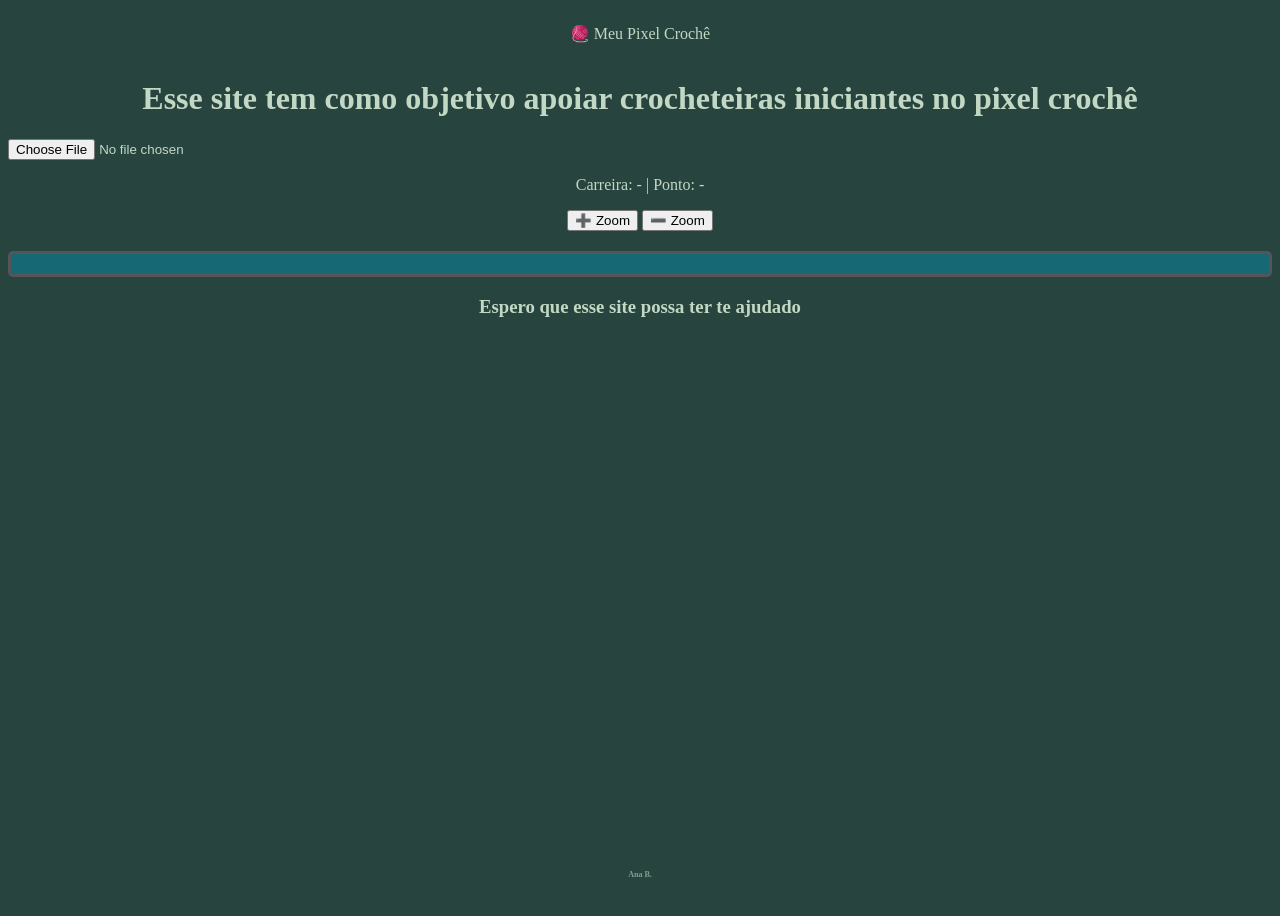
==== app.html @ 4f31d3ef "Update app.html" ====
<!DOCTYPE html>
<html lang="pt-BR">
<head>
  <meta charset="UTF-8">
  <title>Pixel Crochê</title>
  <link rel="stylesheet" href="style.css">
</head>
<body>

  <p>🧶 Meu Pixel Crochê</p>

  <h1>
    Esse site tem como objetivo apoiar crocheteiras iniciantes no pixel crochê
  </h1>

  <input type="file" id="upload">

  <p id="info">Carreira: - | Ponto: -</p>

  <div>
    <button onclick="zoomIn()">➕ Zoom</button>
    <button onclick="zoomOut()">➖ Zoom</button>
  </div>

  <div id="grid"></div>

  <h3>Espero que esse site possa ter te ajudado</h3>

  <footer>
    <h6>Ana B.</h6>
  </footer>

  <script src="script.js"></script>

</body>
</html>
---- style.css ----
:root {
  --cor-fundo: #28443F;
  --cor-principal: #156874;
  --cor-secundaria: #0f7476;
  --cor-texto: #C2D8C4;
  --cor-escura: #222222;
}

body {
  font-family: Georgia, "Times New Roman", serif;
  text-align: center;
  background-color: var(--cor-fundo);
  color: var(--cor-texto);

  min-height: 100vh;
  display: flex;
  flex-direction: column;
}

/* Página inicial */
.home {
  background: linear-gradient(135deg, var(--cor-secundaria), #00555a);
}

/* Botão */
.botao {
  display: inline-block;
  margin-top: 30px;
  padding: 15px 25px;
  background: var(--cor-escura);
  color: var(--cor-texto);
  text-decoration: none;
  border-radius: 8px;
  font-weight: bold;
}

/* Grid */
#grid {
  display: grid;
  gap: 2px;
  justify-content: center;
  margin-top: 20px;
  padding: 10px;
  background-color: var(--cor-principal);
  border: 3px solid #555;
  border-radius: 5px;
}

.cell {
  width: 15px;
  height: 15px;
  cursor: pointer;
}

.done {
  outline: 2px solid #00ff88;
}

/* Footer discreto */
footer {
  margin-top: auto;
  font-size: 12px;
  opacity: 0.6;
  padding: 10px;
}
  outline: 2px solid #00ff88;
}
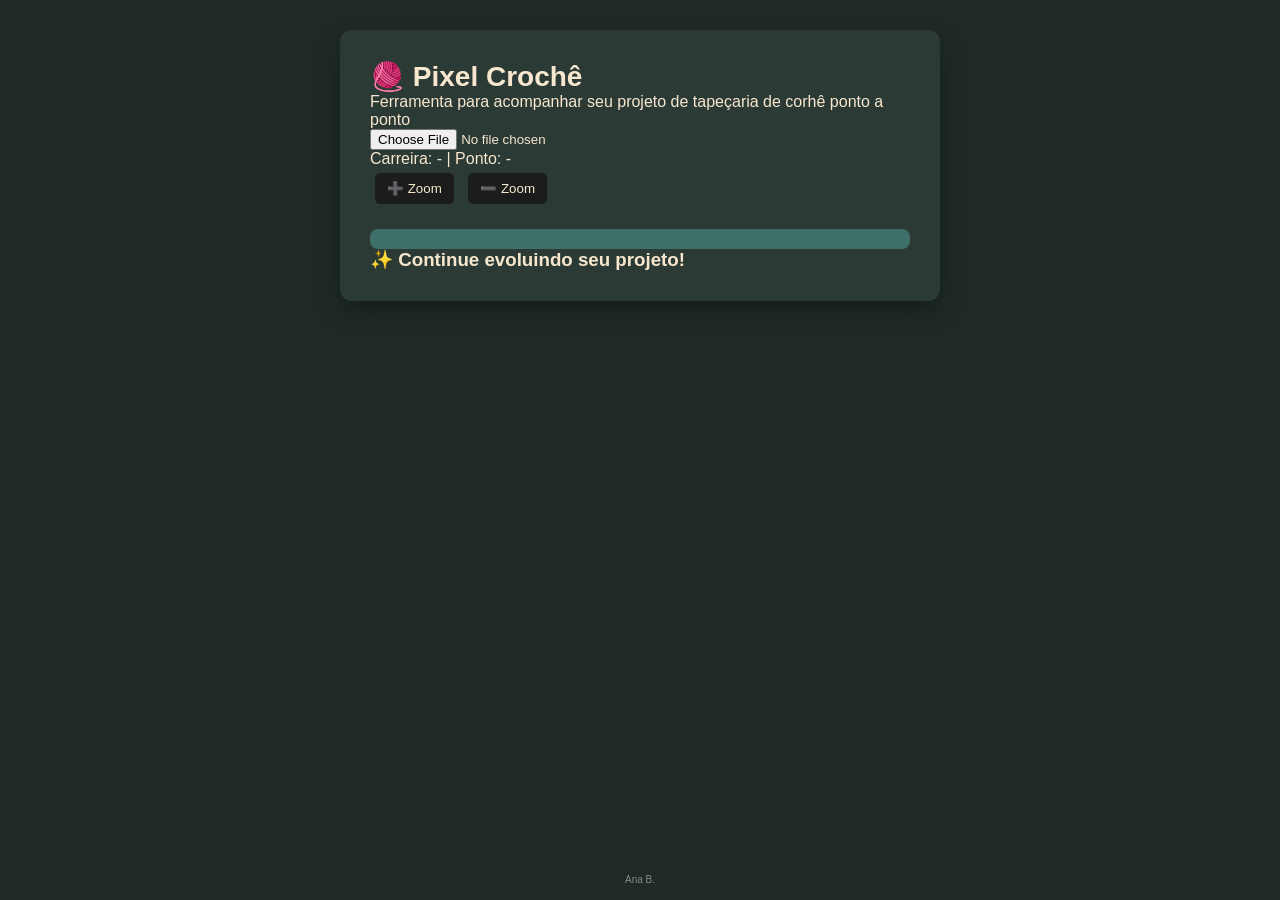
==== commit d3facaa1: "atualizando todo o html conforme sugestões do chat" ====
--- a/app.html
+++ b/app.html
@@ -7,27 +7,31 @@
 </head>
 <body>
 
-  <p>🧶 Meu Pixel Crochê</p>
+  <div class="container">
 
-  <h1>
-    Esse site tem como objetivo apoiar crocheteiras iniciantes no pixel crochê
-  </h1>
+    <h1>🧶 Pixel Crochê</h1>
 
-  <input type="file" id="upload">
+    <p>
+      Ferramenta para acompanhar seu projeto de tapeçaria de corhê ponto a ponto
+    </p>
 
-  <p id="info">Carreira: - | Ponto: -</p>
+    <input type="file" id="upload">
 
-  <div>
-    <button onclick="zoomIn()">➕ Zoom</button>
-    <button onclick="zoomOut()">➖ Zoom</button>
+    <p id="info">Carreira: - | Ponto: -</p>
+
+    <div>
+      <button onclick="zoomIn()">➕ Zoom</button>
+      <button onclick="zoomOut()">➖ Zoom</button>
+    </div>
+
+    <div id="grid"></div>
+
+    <h3>✨ Continue evoluindo seu projeto!</h3>
+
   </div>
 
-  <div id="grid"></div>
-
-  <h3>Espero que esse site possa ter te ajudado</h3>
-
   <footer>
-    <h6>Ana B.</h6>
+    Ana B.
   </footer>
 
   <script src="script.js"></script>
--- a/style.css
+++ b/style.css
@@ -1,37 +1,74 @@
 :root {
-  --cor-fundo: #28443F;
-  --cor-principal: #156874;
-  --cor-secundaria: #0f7476;
-  --cor-texto: #C2D8C4;
-  --cor-escura: #222222;
+  --cor-fundo: #1F2A27;
+  --cor-card: #2C3A36;
+  --cor-texto: #F7E7CE;
+  --cor-botao: #1C1C1C;
+  --cor-destaque: #3E6F68;
 }
 
+/* Reset leve */
+* {
+  margin: 0;
+  padding: 0;
+  box-sizing: border-box;
+}
+
+/* Estrutura base */
 body {
-  font-family: Georgia, "Times New Roman", serif;
-  text-align: center;
+  font-family: 'Segoe UI', Tahoma, Geneva, Verdana, sans-serif;
   background-color: var(--cor-fundo);
   color: var(--cor-texto);
 
   min-height: 100vh;
   display: flex;
   flex-direction: column;
+  align-items: center;
 }
 
 /* Página inicial */
 .home {
-  background: linear-gradient(135deg, var(--cor-secundaria), #00555a);
+  justify-content: center;
+  text-align: center;
+  gap: 20px;
+}
+
+/* Container padrão (efeito card) */
+.container {
+  background-color: var(--cor-card);
+  padding: 30px;
+  border-radius: 12px;
+  max-width: 600px;
+  width: 90%;
+  margin-top: 30px;
+  box-shadow: 0 10px 25px rgba(0,0,0,0.3);
+}
+
+/* Títulos */
+h1 {
+  font-size: 28px;
+}
+
+h2 {
+  font-size: 18px;
+  opacity: 0.8;
 }
 
 /* Botão */
 .botao {
   display: inline-block;
-  margin-top: 30px;
-  padding: 15px 25px;
-  background: var(--cor-escura);
+  margin-top: 20px;
+  padding: 8px 16px; /* tamanho */
+  background: var(--cor-botao);
   color: var(--cor-texto);
   text-decoration: none;
-  border-radius: 8px;
-  font-weight: bold;
+  border-radius: 6px;
+  font-size: 14px;
+  transition: 0.2s;
+}
+
+.botao:hover {
+  transform: scale(1.05);
+  background: #000;
 }
 
 /* Grid */
@@ -41,9 +78,8 @@
   justify-content: center;
   margin-top: 20px;
   padding: 10px;
-  background-color: var(--cor-principal);
-  border: 3px solid #555;
-  border-radius: 5px;
+  background-color: var(--cor-destaque);
+  border-radius: 8px;
 }
 
 .cell {
@@ -56,12 +92,24 @@
   outline: 2px solid #00ff88;
 }
 
+/* Botões zoom */
+button {
+  padding: 8px 12px;
+  margin: 5px;
+  border: none;
+  background: var(--cor-botao);
+  color: var(--cor-texto);
+  border-radius: 5px;
+  cursor: pointer;
+}
+
 /* Footer discreto */
 footer {
   margin-top: auto;
-  font-size: 12px;
-  opacity: 0.6;
-  padding: 10px;
+  font-size: 10px;
+  opacity: 0.5;
+  padding: 15px;
+}
 }
   outline: 2px solid #00ff88;
 }
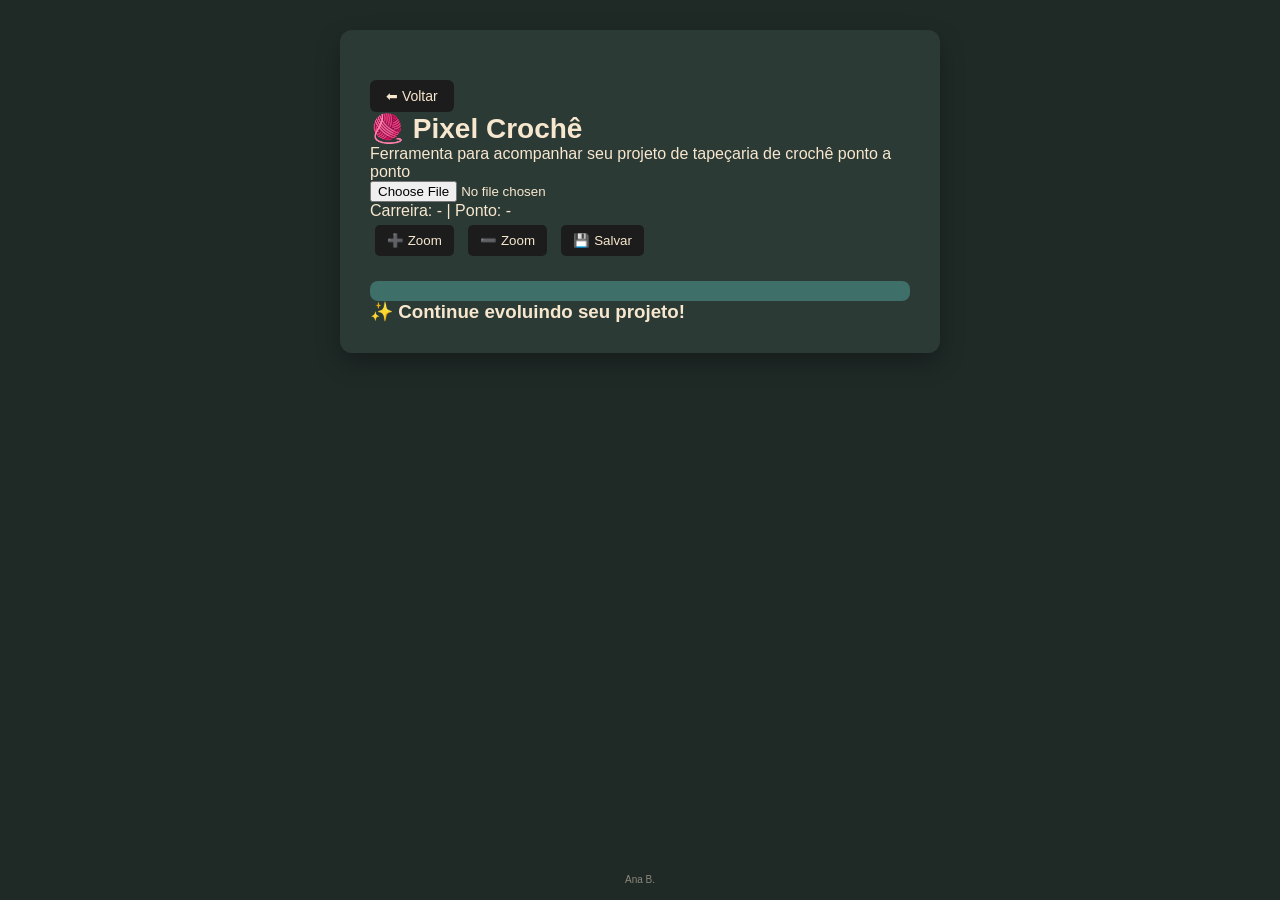
==== commit 2540d612: "Update app.html" ====
--- a/app.html
+++ b/app.html
@@ -5,14 +5,17 @@
   <title>Pixel Crochê</title>
   <link rel="stylesheet" href="style.css">
 </head>
+
 <body>
 
   <div class="container">
 
+    <a href="index.html" class="botao">⬅ Voltar</a>
+
     <h1>🧶 Pixel Crochê</h1>
 
     <p>
-      Ferramenta para acompanhar seu projeto de tapeçaria de corhê ponto a ponto
+      Ferramenta para acompanhar seu projeto de tapeçaria de crochê ponto a ponto
     </p>
 
     <input type="file" id="upload">
@@ -22,6 +25,7 @@
     <div>
       <button onclick="zoomIn()">➕ Zoom</button>
       <button onclick="zoomOut()">➖ Zoom</button>
+      <button onclick="salvarProjeto()">💾 Salvar</button>
     </div>
 
     <div id="grid"></div>
@@ -31,7 +35,7 @@
   </div>
 
   <footer>
-    Ana B.
+    <p>Ana B.</p>
   </footer>
 
   <script src="script.js"></script>
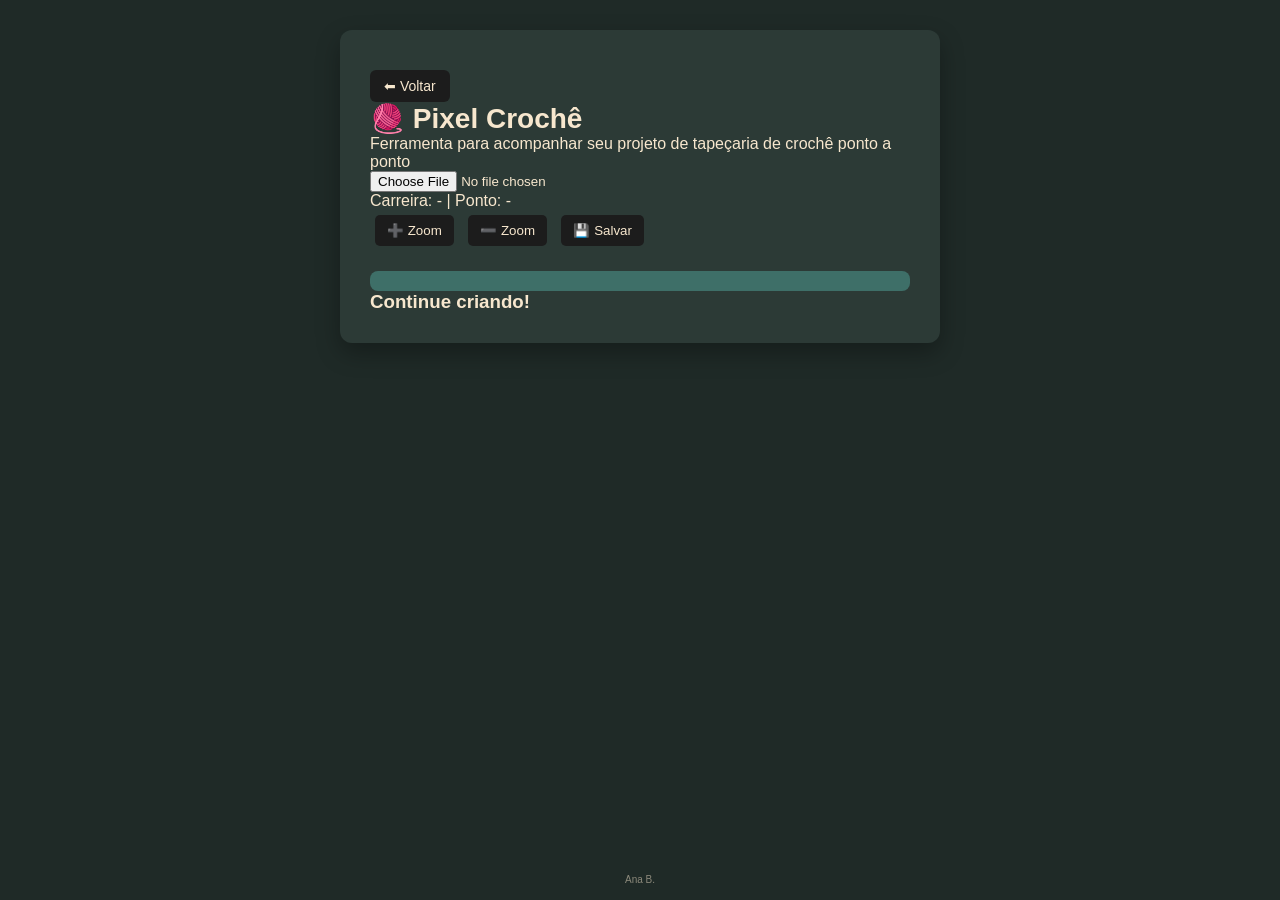
==== commit 27479492: "Update app.html" ====
--- a/app.html
+++ b/app.html
@@ -30,7 +30,7 @@
 
     <div id="grid"></div>
 
-    <h3>✨ Continue evoluindo seu projeto!</h3>
+    <h3>Continue criando!</h3>
 
   </div>
 
--- a/style.css
+++ b/style.css
@@ -6,14 +6,13 @@
   --cor-destaque: #3E6F68;
 }
 
-/* Reset leve */
+/* Reset */
 * {
   margin: 0;
   padding: 0;
   box-sizing: border-box;
 }
 
-/* Estrutura base */
 body {
   font-family: 'Segoe UI', Tahoma, Geneva, Verdana, sans-serif;
   background-color: var(--cor-fundo);
@@ -25,14 +24,12 @@
   align-items: center;
 }
 
-/* Página inicial */
 .home {
   justify-content: center;
   text-align: center;
   gap: 20px;
 }
 
-/* Container padrão (efeito card) */
 .container {
   background-color: var(--cor-card);
   padding: 30px;
@@ -43,7 +40,6 @@
   box-shadow: 0 10px 25px rgba(0,0,0,0.3);
 }
 
-/* Títulos */
 h1 {
   font-size: 28px;
 }
@@ -53,25 +49,27 @@
   opacity: 0.8;
 }
 
-/* Botão */
 .botao {
   display: inline-block;
-  margin-top: 20px;
-  padding: 8px 16px; /* tamanho */
+  margin-top: 10px;
+  padding: 8px 14px;
   background: var(--cor-botao);
   color: var(--cor-texto);
   text-decoration: none;
   border-radius: 6px;
   font-size: 14px;
-  transition: 0.2s;
 }
 
-.botao:hover {
-  transform: scale(1.05);
-  background: #000;
+button {
+  padding: 8px 12px;
+  margin: 5px;
+  border: none;
+  background: var(--cor-botao);
+  color: var(--cor-texto);
+  border-radius: 5px;
+  cursor: pointer;
 }
 
-/* Grid */
 #grid {
   display: grid;
   gap: 2px;
@@ -83,8 +81,6 @@
 }
 
 .cell {
-  width: 15px;
-  height: 15px;
   cursor: pointer;
 }
 
@@ -92,24 +88,46 @@
   outline: 2px solid #00ff88;
 }
 
-/* Botões zoom */
-button {
-  padding: 8px 12px;
-  margin: 5px;
-  border: none;
-  background: var(--cor-botao);
-  color: var(--cor-texto);
-  border-radius: 5px;
+.galeria {
+  display: grid;
+  grid-template-columns: repeat(auto-fit, minmax(120px, 1fr));
+  gap: 15px;
+  margin-top: 20px;
+}
+
+.galeria img {
+  width: 100%;
+  border-radius: 8px;
   cursor: pointer;
 }
 
-/* Footer discreto */
 footer {
   margin-top: auto;
   font-size: 10px;
   opacity: 0.5;
   padding: 15px;
 }
+
+.galeria {
+  display: grid;
+  grid-template-columns: repeat(auto-fit, minmax(140px, 1fr));
+  gap: 20px;
+  margin-top: 20px;
 }
-  outline: 2px solid #00ff88;
+
+.card {
+  background: var(--cor-card);
+  padding: 10px;
+  border-radius: 10px;
+  text-align: center;
 }
+
+.card img {
+  width: 100%;
+  border-radius: 8px;
+  margin-bottom: 10px;
+}
+
+a {
+  color: var(--cor-texto);
+}
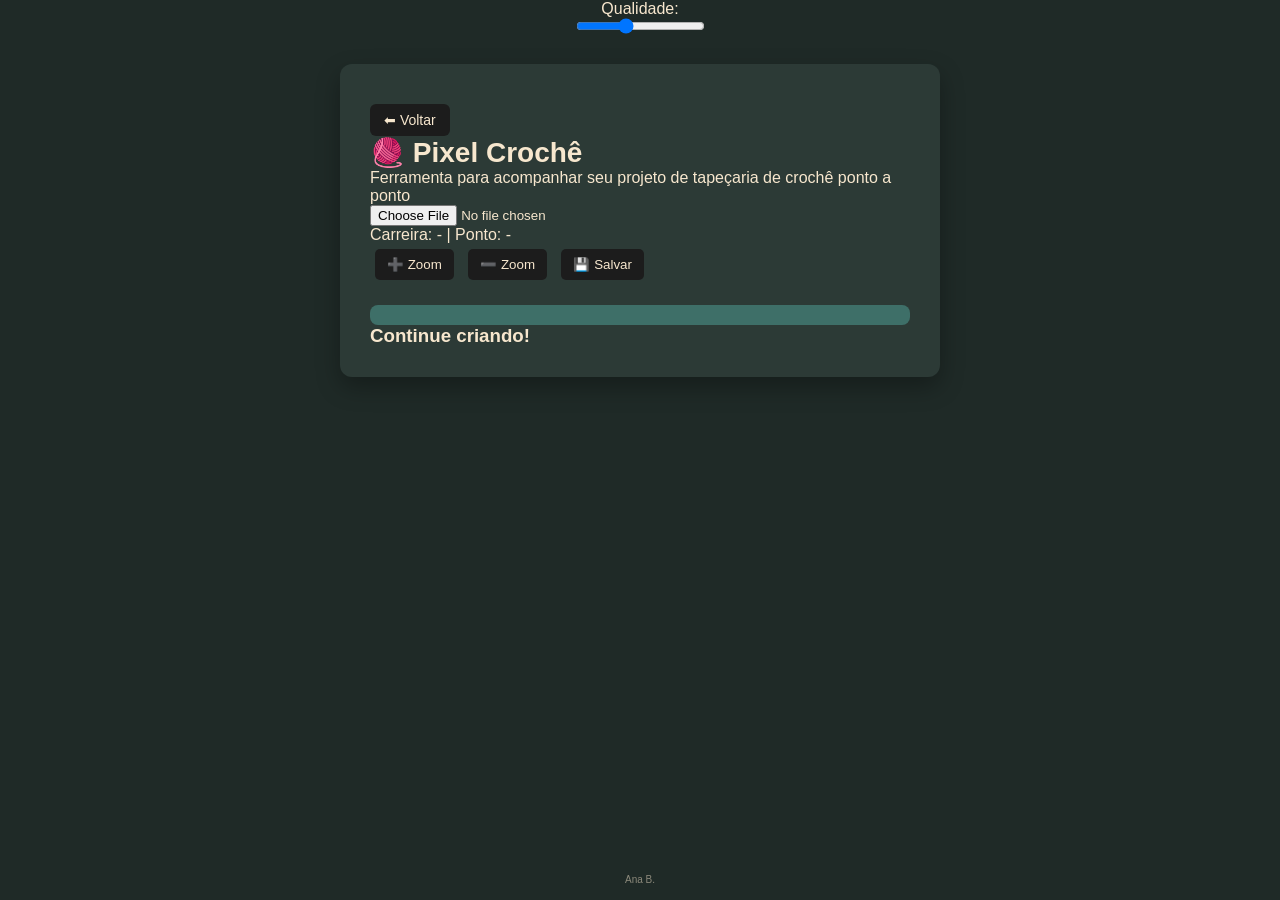
==== commit 991eaa49: "Update app.html" ====
--- a/app.html
+++ b/app.html
@@ -1,4 +1,6 @@
 <!DOCTYPE html>
+<label>Qualidade:</label>
+<input type="range" id="qualidade" min="20" max="100" value="50">
 <html lang="pt-BR">
 <head>
   <meta charset="UTF-8">
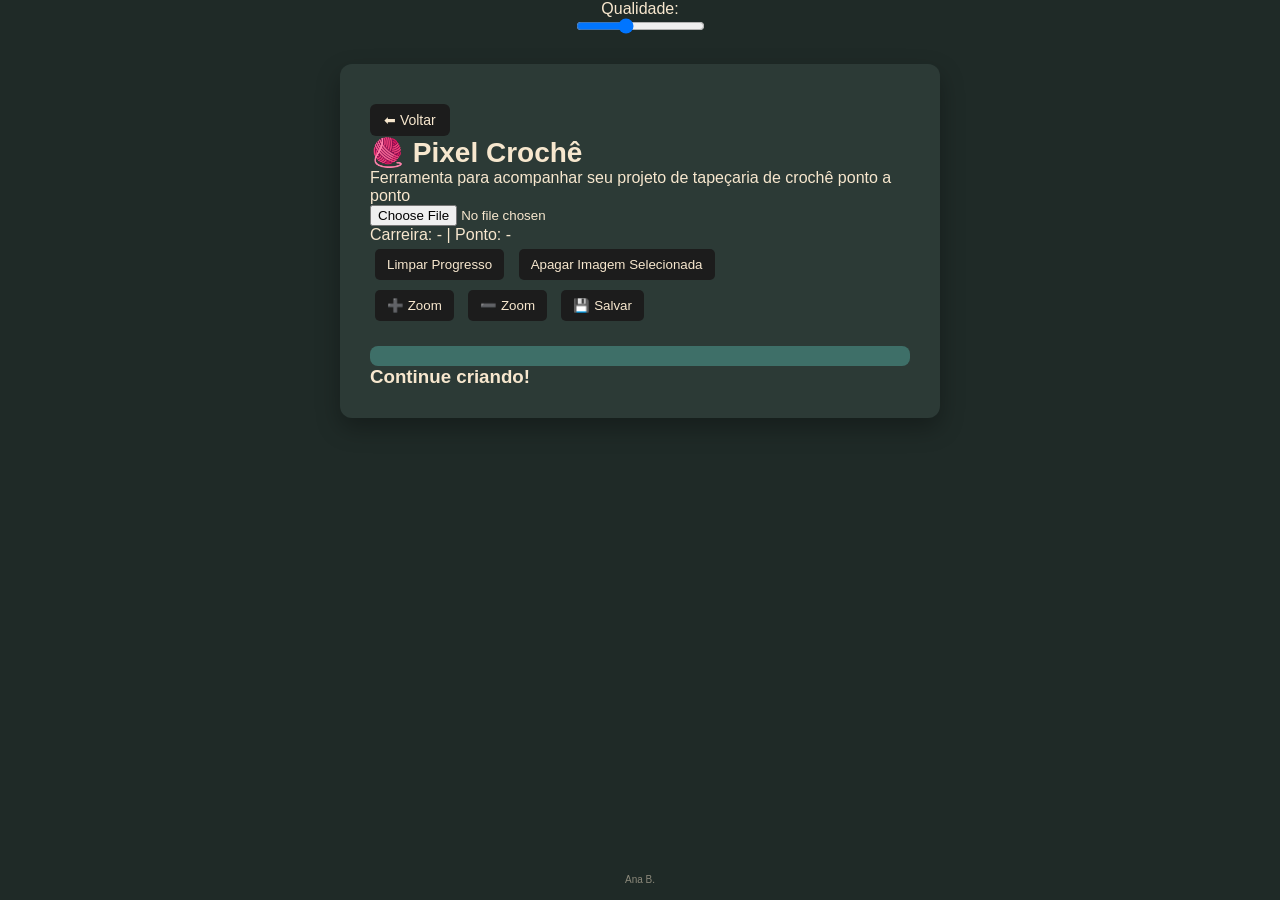
==== commit 7a856343: "Update app.html" ====
--- a/app.html
+++ b/app.html
@@ -24,6 +24,9 @@
 
     <p id="info">Carreira: - | Ponto: -</p>
 
+   <button onclick="limparProgresso()">Limpar Progresso</button> 
+    <button onclick="apagarImagem()">Apagar Imagem Selecionada</button>
+
     <div>
       <button onclick="zoomIn()">➕ Zoom</button>
       <button onclick="zoomOut()">➖ Zoom</button>
--- a/style.css
+++ b/style.css
@@ -131,3 +131,12 @@
 a {
   color: var(--cor-texto);
 }
+
+.intro {
+  max-width: 600px;
+  margin: 20px auto;
+  background: #ffffff10;
+  padding: 20px;
+  border-radius: 10px;
+  color: #fff;
+}
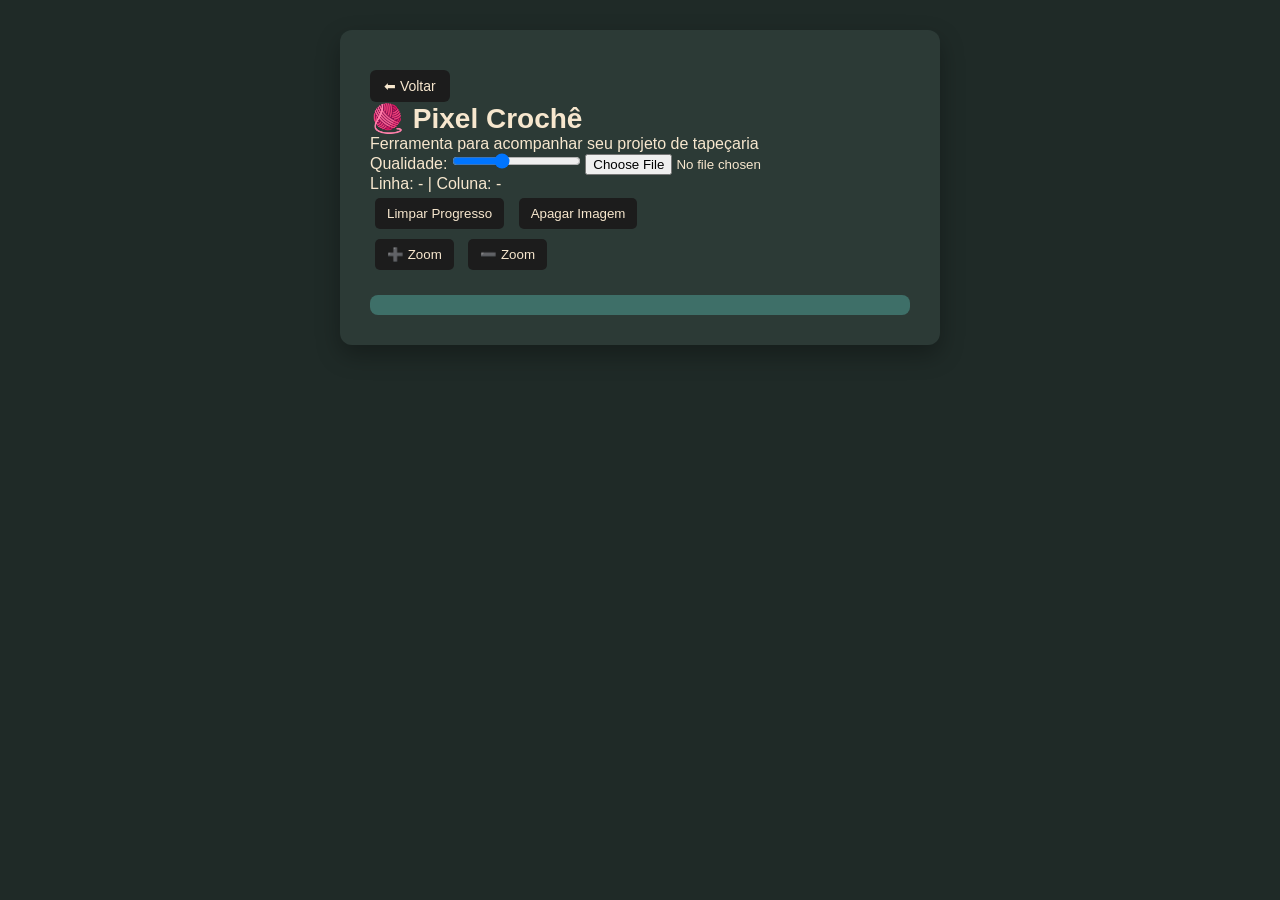
==== commit c0316eea: "Update app.html" ====
--- a/app.html
+++ b/app.html
@@ -1,6 +1,4 @@
 <!DOCTYPE html>
-<label>Qualidade:</label>
-<input type="range" id="qualidade" min="20" max="100" value="50">
 <html lang="pt-BR">
 <head>
   <meta charset="UTF-8">
@@ -17,33 +15,28 @@
     <h1>🧶 Pixel Crochê</h1>
 
     <p>
-      Ferramenta para acompanhar seu projeto de tapeçaria de crochê ponto a ponto
+      Ferramenta para acompanhar seu projeto de tapeçaria
     </p>
+
+    <label>Qualidade:</label>
+    <input type="range" id="qualidade" min="20" max="100" value="50">
 
     <input type="file" id="upload">
 
-    <p id="info">Carreira: - | Ponto: -</p>
+    <p id="info">Linha: - | Coluna: -</p>
 
-   <button onclick="limparProgresso()">Limpar Progresso</button> 
-    <button onclick="apagarImagem()">Apagar Imagem Selecionada</button>
+    <button onclick="limparProgresso()">Limpar Progresso</button>
+    <button onclick="apagarImagem()">Apagar Imagem</button>
 
     <div>
       <button onclick="zoomIn()">➕ Zoom</button>
       <button onclick="zoomOut()">➖ Zoom</button>
-      <button onclick="salvarProjeto()">💾 Salvar</button>
     </div>
 
     <div id="grid"></div>
 
-    <h3>Continue criando!</h3>
-
   </div>
 
-  <footer>
-    <p>Ana B.</p>
-  </footer>
-
   <script src="script.js"></script>
-
 </body>
 </html>
